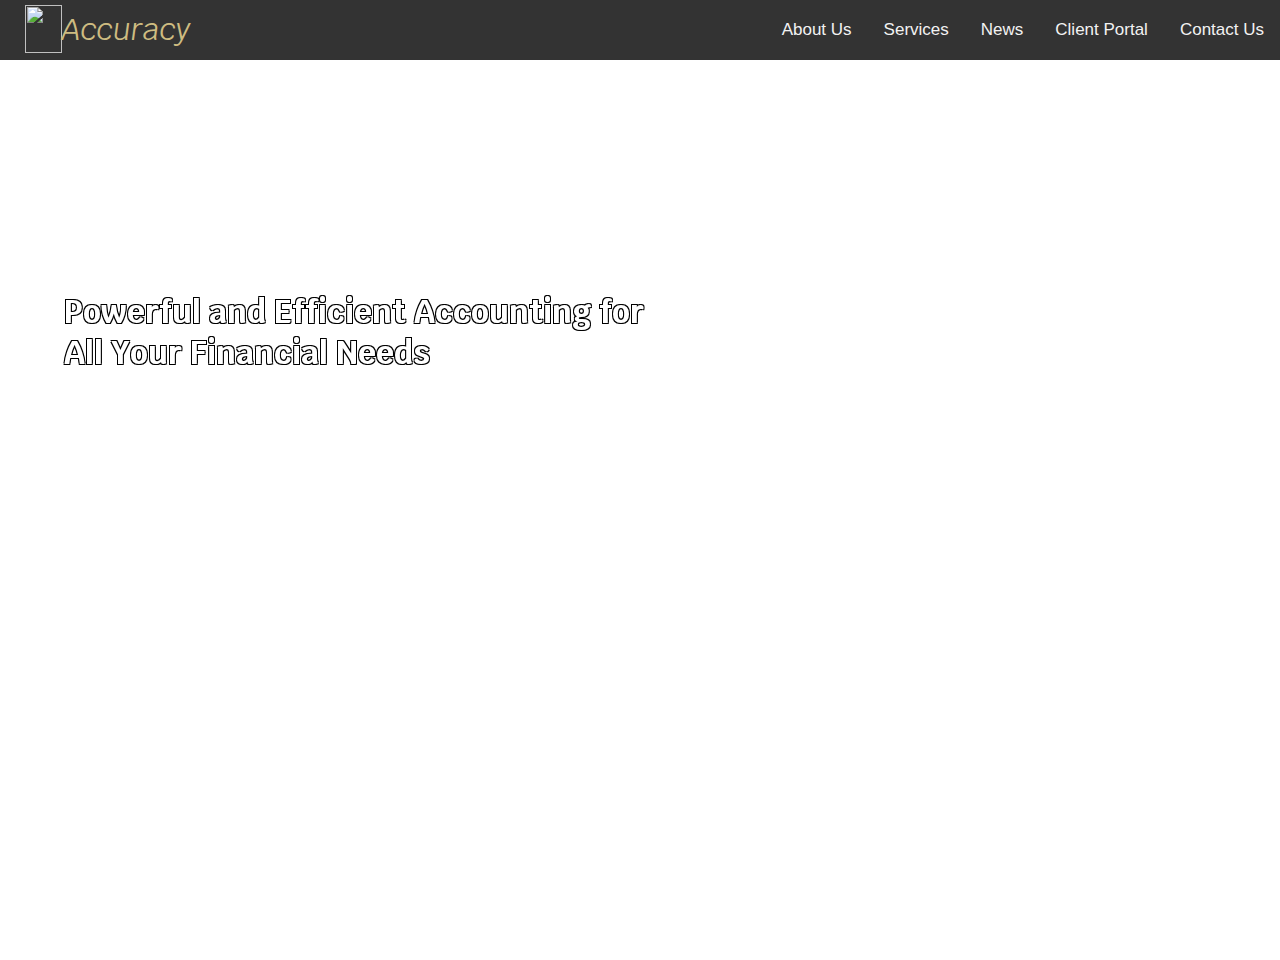
==== index.html @ 64773589 "Add files via upload" ====
<!DOCTYPE html>
<html>

<header>
  <title> Accuracy Home</title>
  <meta name="viewport" content="width=device-width, initial-scale=1">
  <link rel = "stylesheet" type = "text/css" href = "indexCSS.css">
  <link href="https://fonts.googleapis.com/css?family=Krub" rel="stylesheet">

  <!-- javascript required for opening homepage through alternative means -->
  <script>
    function openHomePage() {
      window.location.href = "index.html";
    }
    function openAboutUsPage() {
      window.location.href = "aboutUsPage.html";
    }
    function openServicesPage() {
      window.location.href = "servicesPage.html";
    }
  </script>

</header>

<body style="overflow:hidden;">
  <!-- entire code for navbar --------------------------------------------------->
  <!-- navigation bar code from right to left tabs -->
  <div class="topnav">
    <a href="contactUsPage.html">Contact Us</a>
    <a href="clientPortalPage.html">Client Portal</a>
    <a href="newsPage.html">News</a>

    <div class="dropdown">
      <button class="dropbtn" onclick="openServicesPage()">Services
        <i class="fa fa-caret-down"></i>
      </button>
      <!-- <div class="dropdown-content">
        <a href="bookkeepingPage.html">Bookkeeping</a>
        <a href="auditsPage.html">Audits</a>
        <a href="taxesPage.html">Taxes</a>
        <a href="annualReportsPage.html">Annual Reports</a>
      </div> -->
    </div>

    <div class="dropdown">
      <button class="dropbtn" onclick="openAboutUsPage()">About Us
        <i class="fa fa-caret-down"></i>
      </button>
      <!-- <div class="dropdown-content">
        <a href="#missionStatement">Mission Statement</a>
        <a href="#companyHistory">Company History</a>
        <a href="#meetOurTeam">Meet Our Team</a>
      </div> -->
    </div>

    <div class="accuracyLogo">
      <img src="AccuracyLogoSketch.PNG" height=48px width=37.2px onclick="openHomePage()">
    </div>
    <i class="navBarLogo" onclick="openHomePage()">Accuracy</i>
  </div>
  <!-- end of navbar code ------------------------------------------------------->

  <!-- make background picture fullscreen by simply creating div container -->
  <div class="bg"></div>

  <div class="frontText" id="frontTextDiv">
    <p><h1>Powerful and Efficient Accounting for
      <br>All Your Financial Needs</h1></p>
  </div>






</body>

<footer>
<!-- REMEMBER TO CREDIT IMAGES AND SUCH  -->
<!-- bg photo reference: Photo by Acharaporn Kamornboonyarush from Pexels  -->
</footer>

</html>
---- indexCSS.css ----
/* homepage css ***************************************************************/
/* makes the image in background fullscreen */
body, html {
    height: 100%;
    margin: 0;
}
.bg {
    /* The image used */
    background-image: url("homepage_picture.JPG");

    /* Full height */
    height: 100%;

    /* Center and scale the image nicely */
    background-position: center;
    background-repeat: no-repeat;
    background-size: cover;
    z-index: 1;
}
/* front text of homepage ***********************/
.frontText {
  z-index: 4;
  position: fixed;
  top: 30%;
  left: 5%;
  /* transform: translate(-50%, -50%); */
  font-family: 'Krub', sans-serif;
  color: white;
  text-shadow:
    -1px -1px 0 #000,
    1px -1px 0 #000,
    -1px 1px 0 #000,
    1px 1px 0 #000;
}

/******************************************************************************/

/* nav bar css ****************************************************************/
/* Add a black background color to the top navigation */
.topnav {
    background-color: #333;
    overflow: hidden;
}
/* Style the links inside the navigation bar */
.topnav a {
    float: right;
    color: #f2f2f2;
    text-align: center;
    padding: 20px 16px;
    text-decoration: none;
    font-size: 17px;
}
/* Change the color of links on hover */
.topnav a:hover {
    background-color: #ddd;
    color: black;
}
/* Add a color to the active/current link (page currently on basically) */
.topnav a.active {
    background-color: #479761;
    color: white;
}

.accuracyLogo {
  height: 48px;
  width: 37.2px;
  float: left;
  padding-left: 25px;
  padding-right: 10px;
  padding-top: 5px;
  padding-bottom: 5px;
}
/* .accuracyLogo:hover {
  border-style: solid;
  border-width: 0.5px;
  border-color: white;
} */
.navBarLogo {
  float: left;
  font-family: 'Krub', sans-serif;
  font-size: 30px;
  color: #CEBC81;
  text-align: center;
  padding: 10px 4px 10px 25px;
}

/* start of dropdown code ***********************/
/* The dropdown container */
.dropdown {
  float: right;
  overflow: hidden;
}
/* Dropdown button */
.dropdown .dropbtn {
  color: #f2f2f2;
  text-align: center;
  padding: 20px 16px;
  text-decoration: none;
  font-size: 17px;
  border: none;
  outline: none;
  background-color: inherit;
  font-family: inherit; /* Important for vertical align on mobile phones */
  margin: 0; /* Important for vertical align on mobile phones */
}
.dropbtn:hover {
  background-color: #ddd;
  color: black;
}
/* Dropdown content (hidden by default) */
.dropdown-content {
  display: none;
  position: absolute;
  background-color: #f9f9f9;
  min-width: 160px;
  box-shadow: 0px 8px 16px 0px rgba(0,0,0,0.2);
  z-index: 1;
}
/* Links inside the dropdown */
.dropdown-content a {
  float: none;
  color: black;
  padding: 12px 16px;
  text-decoration: none;
  display: block;
  text-align: left;
}
/* Add a grey background color to dropdown links on hover */
.dropdown-content a:hover {
  background-color: #ddd;
}
/* Show the dropdown menu on hover */
.dropdown:hover .dropdown-content {
  display: block;
}
/******************************************************************************/

/* about us page css **********************************************************/
/* for three-column tables */
.columnThree {
  float: left;
  width: 33.33%;
}
.row:after {
  content: "";
  display: table;
  clear: both;
  padding: 50px;
}

/* timeline css ********************************/
* {
  box-sizing: border-box;
}

/* Set a background color */
body {
  font-family: Helvetica, sans-serif;
}

/* The actual timeline (the vertical ruler) */
.timeline {
  position: relative;
  max-width: 1200px;
  margin: 0 auto;
}
/* The actual timeline (the vertical ruler) */
.timeline::after {
  content: '';
  position: absolute;
  width: 6px;
  background-color: black;
  top: 0;
  bottom: 0;
  left: 50%;
  margin-left: -3px;
}

/* Container around content */
.container {
  padding: 5px 20px;
  position: relative;
  background-color: inherit;
  width: 50%;
}
/* The circles on the timeline */
.container::after {
  content: '';
  position: absolute;
  width: 25px;
  height: 25px;
  right: -17px;
  background-color: white;
  border: 4px solid #FF9F55;
  top: 15px;
  border-radius: 50%;
  z-index: 1;
}

/* Place the container to the left */
.left {
  left: 0;
}
/* Place the container to the right */
.right {
  left: 50%;
}
/* Add arrows to the left container (pointing right) */
.left::before {
  content: " ";
  height: 0;
  position: absolute;
  top: 22px;
  width: 0;
  z-index: 1;
  right: 30px;
  border: medium solid white;
  border-width: 10px 0 10px 10px;
  border-color: transparent transparent transparent blue;
}
/* Add arrows to the right container (pointing left) */
.right::before {
  content: " ";
  height: 0;
  position: absolute;
  top: 22px;
  width: 0;
  z-index: 1;
  left: 30px;
  border: medium solid white;
  border-width: 10px 10px 10px 0;
  border-color: transparent blue transparent transparent;
}
/* Fix the circle for containers on the right side */
.right::after {
  left: -16px;
}

/* The actual content */
.content {
  padding: 20px 30px;
  background-color: yellow;
  position: relative;
  border-radius: 6px;
}

/* Media queries - Responsive timeline on screens less than 600px wide */
@media screen and (max-width: 600px) {
/* Place the timelime to the left */
  .timeline::after {
    left: 31px;
  }

/* Full-width containers */
  .container {
    width: 100%;
    padding-left: 70px;
    padding-right: 25px;
  }
/* Make sure that all arrows are pointing leftwards */
  .container::before {
    left: 60px;
    border: medium solid white;
    border-width: 10px 10px 10px 0;
    border-color: transparent white transparent transparent;
  }

/* Make sure all circles are at the same spot */
  .left::after, .right::after {
    left: 15px;
  }
/* Make all right containers behave like the left ones */
  .right {
    left: 0%;
  }
}
/******************************************************************************/

/* services css ***************************************************************/
.columnTwo {
  float: left;
  width: 50%;
}

.columnTwoPic {
  float: left;
  width: 50%;
  text-align: right;
  padding-right: 100px;
}

.columnTwoWords {
  float: left;
  width: 50%;
  text-align: left;
  padding-right:100px;;
}

.rowServices:after {
  content: "";
  display: table;
  clear: both;
  padding: 200px;
}

/* also used in about us!!!*/
.block {
  padding: 200px;
}
/******************************************************************************/

/* client portal css **********************************************************/
#infoBorder {
  padding: 15px 30px;
  margin: auto;
  width: 75%;
  border: 3px solid black;
}

.clientInfo {
  display: none;
}

#clientPageIntro {
  display: block;
}

#defaultOpen {
  display: none;
}

table {
    font-family: arial, sans-serif;
    border-collapse: collapse;
    width: 100%;
}

td, th {
    border: 1px solid #dddddd;
    text-align: left;
    padding: 8px;
}

tr:nth-child(even) {
    background-color: #dddddd;
}
/******************************************************************************/
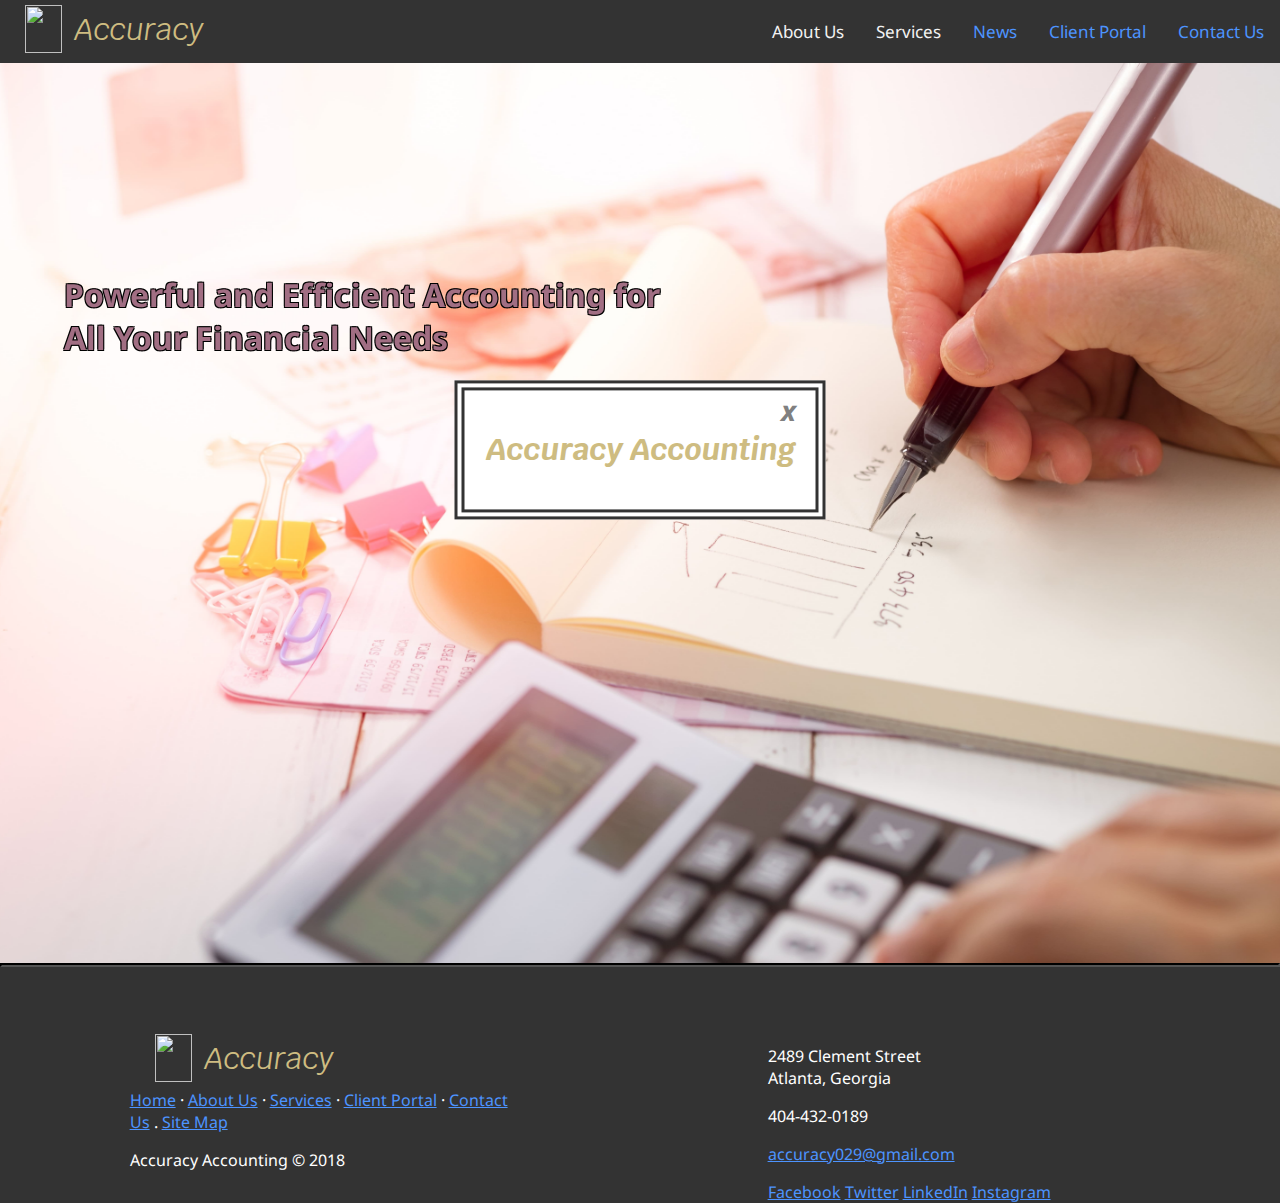
==== commit 7621709d: "Add files via upload" ====
--- a/index.html
+++ b/index.html
@@ -1,11 +1,13 @@
 <!DOCTYPE html>
 <html>
-
 <header>
   <title> Accuracy Home</title>
   <meta name="viewport" content="width=device-width, initial-scale=1">
   <link rel = "stylesheet" type = "text/css" href = "indexCSS.css">
   <link href="https://fonts.googleapis.com/css?family=Krub" rel="stylesheet">
+  <link href="https://fonts.googleapis.com/css?family=Noto+Sans" rel="stylesheet">
+
+  <link rel="stylesheet" href="https://cdnjs.cloudflare.com/ajax/libs/animate.css/3.7.0/animate.min.css">
 
   <!-- javascript required for opening homepage through alternative means -->
   <script>
@@ -18,6 +20,17 @@
     function openServicesPage() {
       window.location.href = "servicesPage.html";
     }
+
+    function hideFlashAnimation() {
+      var x = document.getElementById("flashAnimation");
+      if (x.style.display === "none") {
+          x.style.display = "block";
+      } else {
+          x.style.display = "none";
+      }
+    }
+
+
   </script>
 
 </header>
@@ -54,16 +67,34 @@
     </div>
 
     <div class="accuracyLogo">
-      <img src="AccuracyLogoSketch.PNG" height=48px width=37.2px onclick="openHomePage()">
+      <img src="AccuracyLogoSketch.png" height=48px width=37.2px onclick="openHomePage()">
     </div>
-    <i class="navBarLogo" onclick="openHomePage()">Accuracy</i>
+    <i id="accuracyWordLogo" class="navBarLogo" onclick="openHomePage()">Accuracy</i>
   </div>
   <!-- end of navbar code ------------------------------------------------------->
 
   <!-- make background picture fullscreen by simply creating div container -->
-  <div class="bg"></div>
+  <div id="flashAnimation">
+      <div id="exitButtonArea" onclick="hideFlashAnimation()">
+        <h6 id="exitButton"> x </h6>
+      </div>
+    <center><h1 id="accuracyWordLogo" class="animated bounceInLeft delay-0.5s duration-1.5s"> Accuracy Accounting </h1></center>
+  </div>
 
-  <div class="frontText" id="frontTextDiv">
+
+    <script>
+
+
+
+    </script>
+
+
+
+
+
+ <div class="bg"></div>
+
+  <div class="frontText">
     <p><h1>Powerful and Efficient Accounting for
       <br>All Your Financial Needs</h1></p>
   </div>
@@ -73,11 +104,67 @@
 
 
 
+
+
+
 </body>
 
 <footer>
-<!-- REMEMBER TO CREDIT IMAGES AND SUCH  -->
-<!-- bg photo reference: Photo by Acharaporn Kamornboonyarush from Pexels  -->
+
+  <div class="columnTwoFooter">
+      <div class="accuracyLogo">
+        <img src="AccuracyLogoSketch.png" height=48px width=37.2px onclick="openHomePage()">
+      </div>
+      <i id="accuracyWordLogo" class="navBarLogo" onclick="openHomePage()">Accuracy</i>
+
+      <br><br>
+
+    <p class="footer-links">
+      <a href="index.html">Home</a>
+      ·
+      <a href="aboutUsPage.html">About Us</a>
+      ·
+      <a href="servicesPage.html">Services</a>
+      ·
+      <a href="clientPortalPage.html">Client Portal</a>
+      ·
+      <a href="contactUsPage.html">Contact Us</a>
+      .
+      <a href="siteMapPage.html">Site Map</a>
+    </p>
+
+    <p class="footer-company-name">Accuracy Accounting &copy; 2018</p>
+  </div>
+
+  <div class="columnTwoFooter">
+
+    <div>
+      <i class="fa fa-map-marker"></i>
+      <p><span>2489 Clement Street</span>
+        <br> Atlanta, Georgia</p>
+    </div>
+
+    <div>
+      <i class="fa fa-phone"></i>
+      <p>404-432-0189</p>
+    </div>
+
+    <div>
+      <i class="fa fa-envelope"></i>
+      <p><a href="mailto:accuracy029@gmail.com">accuracy029@gmail.com</a></p>
+    </div>
+
+    <div class="footer-icons">
+
+      <a href="https://www.facebook.com/" target="_blank"><i class="fa fa-facebook"></i><img id="facebookIcon">Facebook</a>
+      <a href="https://twitter.com/?lang=en" target="_blank"><i class="fa fa-twitter"></i><img id="twitterIcon">Twitter</a>
+      <a href="https://www.instagram.com/?hl=en" target="_blank"><i class="fa fa-linkedin"></i><img id="linkedInIcon">LinkedIn</a>
+      <a href="https://www.linkedin.com/" target="_blank"><i class="fa fa-instagram"></i><img id="instagramIcon">Instagram</a>
+
+    </div>
+
+  </div>
+
 </footer>
 
 </html>
--- a/indexCSS.css
+++ b/indexCSS.css
@@ -1,41 +1,73 @@
-/* homepage css ***************************************************************/
-/* makes the image in background fullscreen */
-body, html {
-    height: 100%;
-    margin: 0;
-}
-.bg {
-    /* The image used */
-    background-image: url("homepage_picture.JPG");
-
-    /* Full height */
-    height: 100%;
-
-    /* Center and scale the image nicely */
-    background-position: center;
-    background-repeat: no-repeat;
-    background-size: cover;
-    z-index: 1;
-}
-/* front text of homepage ***********************/
-.frontText {
-  z-index: 4;
-  position: fixed;
-  top: 30%;
-  left: 5%;
-  /* transform: translate(-50%, -50%); */
-  font-family: 'Krub', sans-serif;
+/* ALL PAGES css **************************************************************/
+* {
+  font-family: 'Noto Sans', sans-serif;
+}
+
+* :not(#accuracyWordLogo):not(a):not(h1):not(h2):not(h3):not(h4):not(h5):not(h6):not(button):not(.w3-light-grey):not(.siteMapList):not(input):not(textarea):not(select):not(option):not(optgroup):not(.footer-links) {
   color: white;
-  text-shadow:
-    -1px -1px 0 #000,
-    1px -1px 0 #000,
-    -1px 1px 0 #000,
-    1px 1px 0 #000;
-}
-
-/******************************************************************************/
-
-/* nav bar css ****************************************************************/
+}
+
+/* * :not(.topnav):not(.frontText):not(button):not(.content):not(table):not(td):not(th):not(input):not(select):not(textarea):not(.timeline):not(.timelineWords):not(a):not(.rowServices):not(.columnTwoPics):not(.columnTwoWords):not(b) {
+  background-color: #333333;
+} */
+
+body:not(.siteMapBody) {
+  background-color: #333333;
+}
+
+h1 {
+  color: #A16E83;
+}
+
+h2 {
+  font-size: 32px;
+}
+
+h3 {
+  font-size: 24px;
+}
+
+h4 {
+  font-size: 20px;
+}
+
+a:link:not(.topnav) {
+  color:  #4d94ff;
+}
+
+a:visited {
+  color:  #00bfff;
+}
+
+footer {
+  background-color: #333333;
+}
+
+ /* #33cccc; */
+
+/* a:hover:not(.topnav):not(.bottom-leftWords) {
+  color:  #0080ff
+}
+
+a:visited:not(.topnav):not(.bottom-leftWords) {
+  color:  #0080ff
+} */
+
+button {
+  color: black;
+  border: black;
+}
+
+button:hover {
+  background-color: grey;
+  border: grey;
+}
+
+
+/******************************************************************************/
+
+
+/* NAV BAR css ****************************************************************/
 /* Add a black background color to the top navigation */
 .topnav {
     background-color: #333;
@@ -62,11 +94,11 @@
 }
 
 .accuracyLogo {
+  float: left;
   height: 48px;
   width: 37.2px;
-  float: left;
   padding-left: 25px;
-  padding-right: 10px;
+  padding-right: 25px;
   padding-top: 5px;
   padding-bottom: 5px;
 }
@@ -77,11 +109,14 @@
 } */
 .navBarLogo {
   float: left;
+  padding: 10px 4px 10px 25px;
+}
+
+#accuracyWordLogo {
   font-family: 'Krub', sans-serif;
   font-size: 30px;
   color: #CEBC81;
   text-align: center;
-  padding: 10px 4px 10px 25px;
 }
 
 /* start of dropdown code ***********************/
@@ -135,9 +170,89 @@
 }
 /******************************************************************************/
 
-/* about us page css **********************************************************/
+
+/* HOME PAGE / INDEX css ***************************************************************/
+/* makes the image in background fullscreen */
+body, html {
+    height: 100%;
+    margin: 0;
+}
+
+.bg {
+    /* The image used */
+    background-image: url("homepage_picture.jpg");
+
+    /* Full height */
+    height: 100%;
+
+    /* Center and scale the image nicely */
+    background-position: center;
+    background-repeat: no-repeat;
+    background-size: cover;
+    z-index: 1;
+}
+
+/* front text of homepage ***********************/
+.frontText {
+  position: fixed;
+  top: 28%;
+  left: 5%;
+  /* transform: translate(-50%, -50%); */
+  font-family: 'Krub', sans-serif;
+  color: white;
+  text-shadow:
+    -1px -1px 0 #000,
+    1px -1px 0 #000,
+    -1px 1px 0 #000,
+    1px 1px 0 #000;
+}
+
+#flashAnimation {
+  font-style: italic;
+
+  border: #333333 double 10px;
+  background-color: white;
+  width: auto;
+  height: auto;
+  display: inline-block;
+  padding: 20px 20px 20px 22px;
+
+  position: absolute;
+  top: 50%;
+  left: 50%;
+  transform: translate(-50%, -50%);
+}
+
+#exitButton {
+  color: grey;
+  font-size: 28px;
+  /* position: absolute;
+  bottom: 20px;
+  right: 10px; */
+  padding: 5px 5px 5px 5px;
+}
+
+#exitButton:hover {
+  color: pink;
+}
+
+#exitButtonArea {
+  width: auto;
+  height: auto;
+  display: inline-block;
+  padding: 5px 5px 5px 5px;
+
+  position: absolute;
+  bottom: 5px;
+  right: 10px;
+}
+
+/******************************************************************************/
+
+
+/* ABOUT US PAGE css **********************************************************/
 /* for three-column tables */
-.columnThree {
+.columnThree { /* also used by footer*/
   float: left;
   width: 33.33%;
 }
@@ -146,6 +261,24 @@
   display: table;
   clear: both;
   padding: 50px;
+}
+
+.aboutUsblock {
+  padding: 100px;
+}
+
+.initialTextBlock {
+  padding: 150px 50px 50px 50px;
+  font-size: 30px;
+}
+
+#missionStatementBlock {
+  padding-left: 20%;
+  padding-right: 20%;
+}
+
+.meetOurTeamHeader {
+  color: #B19F9E;
 }
 
 /* timeline css ********************************/
@@ -191,7 +324,7 @@
   height: 25px;
   right: -17px;
   background-color: white;
-  border: 4px solid #FF9F55;
+  border: 4px solid #CEBC81;
   top: 15px;
   border-radius: 50%;
   z-index: 1;
@@ -216,7 +349,7 @@
   right: 30px;
   border: medium solid white;
   border-width: 10px 0 10px 10px;
-  border-color: transparent transparent transparent blue;
+  border-color: transparent transparent transparent #4d94ff;
 }
 /* Add arrows to the right container (pointing left) */
 .right::before {
@@ -229,7 +362,7 @@
   left: 30px;
   border: medium solid white;
   border-width: 10px 10px 10px 0;
-  border-color: transparent blue transparent transparent;
+  border-color: transparent #4d94ff transparent transparent;
 }
 /* Fix the circle for containers on the right side */
 .right::after {
@@ -239,7 +372,7 @@
 /* The actual content */
 .content {
   padding: 20px 30px;
-  background-color: yellow;
+  background-color: #479761;
   position: relative;
   border-radius: 6px;
 }
@@ -276,40 +409,93 @@
 }
 /******************************************************************************/
 
-/* services css ***************************************************************/
+
+/* SERVICES PAGE css ***************************************************************/
+/* #bookkeepingBlock, #auditsBlock, #taxesBlock, #annualReportsBlock {
+  background-color: #B19F9E;
+} */
+
 .columnTwo {
   float: left;
   width: 50%;
+}
+
+.picContainer {
+  position: relative;
+  text-align: center;
+  color: white;
+}
+
+.bottom-leftWords {
+  position: absolute;
+  bottom: 8px;
+  left: 16px;
+}
+
+.Servicesrow {
+  content: "";
+  display: table;
+  clear: both;
+  padding: 0px 0px 0px 0px;
 }
 
 .columnTwoPic {
   float: left;
   width: 50%;
   text-align: right;
-  padding-right: 100px;
+  padding: 31px 100px 0px 0px;
 }
 
 .columnTwoWords {
   float: left;
   width: 50%;
   text-align: left;
-  padding-right:100px;;
+  padding-right: 100px;
 }
 
 .rowServices:after {
   content: "";
   display: table;
   clear: both;
+  padding: 150px 5% 150px 5%;
+}
+
+/* also used in about us!!! -- changed to aboutUsblock look there*/
+.block:not(#startServiceListing) {
   padding: 200px;
 }
 
-/* also used in about us!!!*/
-.block {
-  padding: 200px;
-}
-/******************************************************************************/
-
-/* client portal css **********************************************************/
+#startServiceListing {
+  padding: 50px 25% 100px 25%;
+}
+/******************************************************************************/
+
+/* NEWS PAGE CSS **************************************************************/
+/*article {
+    border: 10px black inset;
+    margin-top: 20px;
+    margin-bottom: 20px;
+    margin-left: 10%;
+    margin-right: 35%;
+
+    float:left;
+    display:inline;
+    width: 49%;
+  }*/
+  /*#sidebar {
+    float:left;
+    display:inline;
+    width: 49%;
+  } */
+
+#readMoreButton {
+  color: black;
+}
+
+/******************************************************************************/
+
+
+/* CLIENT PORTAL PAGE css **********************************************************/
 #infoBorder {
   padding: 15px 30px;
   margin: auto;
@@ -342,6 +528,77 @@
 }
 
 tr:nth-child(even) {
-    background-color: #dddddd;
-}
-/******************************************************************************/
+    background-color: #B19F9E;
+}
+
+.tabcontentHeaders {
+  color: #479761;
+}
+
+.smallerFont {
+  font-weight: normal;
+  font-size: 14px;
+}
+/******************************************************************************/
+
+
+/* CONTACT US PAGE css ********************************************************/
+.contactUsInitialText {
+  padding: 50px 0px 10px 0px;
+}
+
+/* FORM CSS ****************************************/
+/* Style inputs with type="text", select elements and textareas */
+input[type=text], select, textarea {
+    width: 100%; /* Full width */
+    padding: 12px; /* Some padding */
+    border: 1px solid #ccc; /* Gray border */
+    border-radius: 4px; /* Rounded borders */
+    box-sizing: border-box; /* Make sure that padding and width stays in place */
+    margin-top: 6px; /* Add a top margin */
+    margin-bottom: 16px; /* Bottom margin */
+    resize: vertical /* Allow the user to vertically resize the textarea (not horizontally) */
+}
+
+input[type=text], textarea, select, option {
+  color: black;
+}
+
+/* Style the submit button with a specific background color etc */
+input[type=submit] {
+    background-color: #479761;
+    padding: 12px 20px;
+    border: none;
+    color: white;
+    border-radius: 4px;
+    cursor: pointer;
+}
+
+/* When moving the mouse over the submit button, add a darker green color */
+input[type=submit]:hover {
+    background-color: #316844;
+}
+
+/* Add a background color and some padding around the form */
+.Contactcontainer {
+    border-radius: 5px;
+    background-color: #333333;
+    padding: 0px 300px 0px 300px;
+    margin-bottom: 150px;
+}
+/******************************************************************************/
+
+/* FOOTER CSS ****************************************************************/
+footer {
+  border: 2px black inset;
+}
+
+.columnTwoFooter {
+  float: left;
+  width: 30%;
+  margin: 5% 10% 5% 10%;
+}
+
+.siteMapList {
+  color: black;
+}
